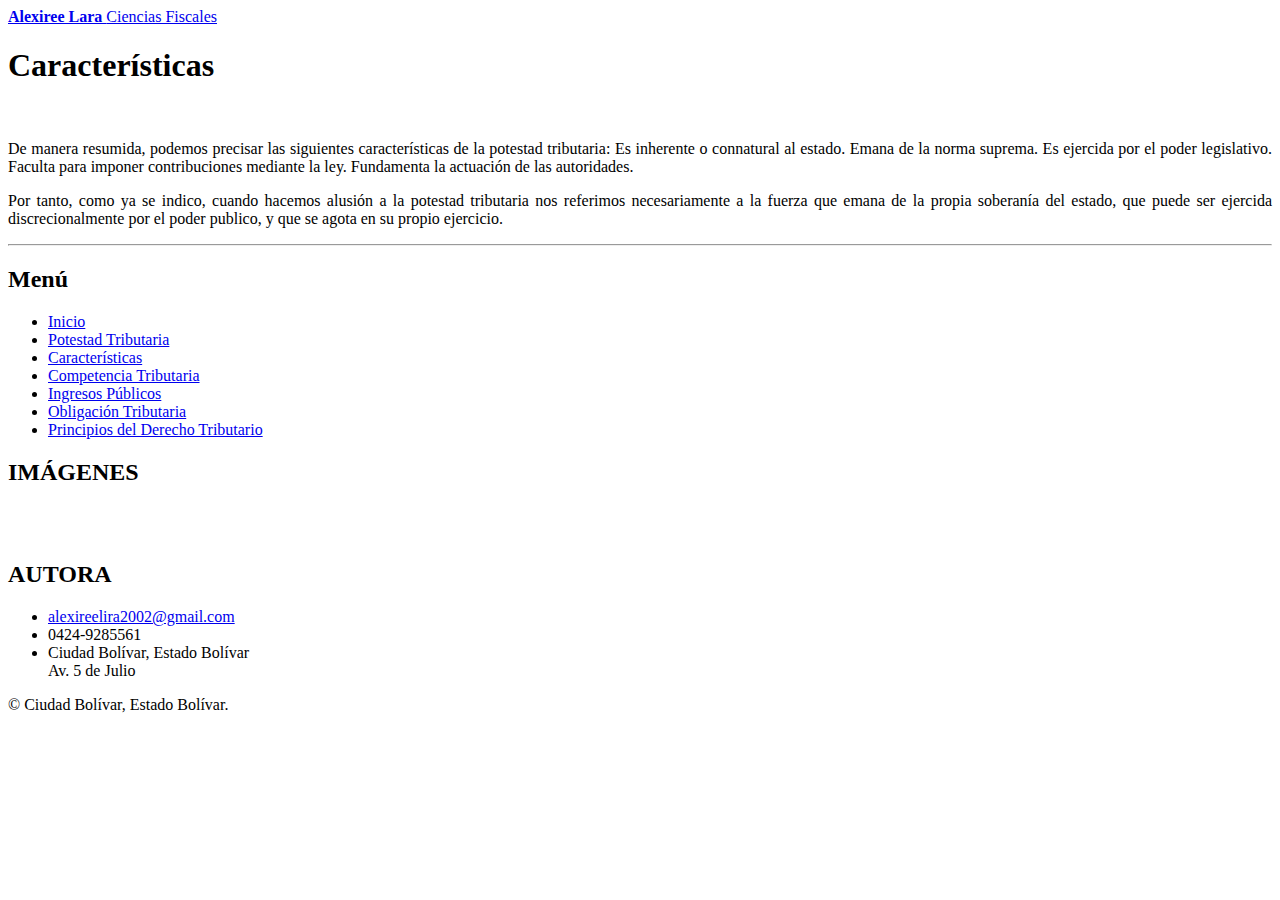
==== caracteristicas.html @ 0afcd45c "Add files via upload" ====
<!DOCTYPE HTML>
<html>
	<head>
		<title>Características</title>
		<meta charset="utf-8" />
		<meta name="viewport" content="width=device-width, initial-scale=1, user-scalable=no" />
		<link rel="stylesheet" href="assets/css/main.css" />
	</head>
	<body class="is-preload">
		<!-- Wrapper -->
		<div id="wrapper">

				<!-- Main -->
				<div id="main">
					<div class="inner">

					<!-- Header -->
						<header id="header">
							<a href="index.html" class="logo"><strong>Alexiree Lara </strong>Ciencias Fiscales</a>
						</header>

					<!-- Content -->
						<section>
							<header class="main">
								<h1>Características</h1>
							</header>

							<span style="width: 100;"><img src="images/pic09.jpeg" alt="" /></span>

							<p style="text-align: justify;">
								De manera resumida, podemos precisar las siguientes características de la potestad tributaria:
								Es inherente o connatural al estado.
								Emana de la norma suprema.
								Es ejercida por el poder legislativo.
								Faculta para imponer contribuciones mediante la ley.
								Fundamenta la actuación de las autoridades.
								<p style="text-align: justify;">Por tanto, como ya se indico, cuando hacemos alusión a la potestad tributaria nos referimos necesariamente a la fuerza que emana de la propia soberanía del estado, que puede ser ejercida discrecionalmente por el poder publico, y que se agota en su propio ejercicio.</p>
							</p>
							<hr class="major" />

						</section>

					</div>
				</div>

			<!-- Sidebar -->
			<div id="sidebar">
				<div class="inner">
					<!-- Menu -->
					<nav id="menu">
						<header class="major">
							<h2>Menú</h2>
						</header>
						<ul>
							<li><a href="index.html">Inicio</a></li>
							<li><a href="potestad.html">Potestad Tributaria</a></li>
							<li><a href="caracteristicas.html">Características</a></li>
							<li><a href="competencia.html">Competencia Tributaria</a></li>
							<li><a href="ingresos.html">Ingresos Públicos</a></li>
							<li><a href="obligacion.html">Obligación Tributaria</a></li>
							<li><a href="principios.html">Principios del Derecho Tributario</a></li>
						</ul>
					</nav>

					<!-- FOTOS -->
					<section>
						<header class="major">
							<h2>IMÁGENES</h2>
						</header>
						<div class="mini-posts">
							<article>
								<a href="#" class="image"><img src="images/pic10.jpeg" alt="" /></a>
							</article>
							<article>
								<a href="#" class="image"><img src="images/pic11.jpg" alt="" /></a>
							</article>
						</div>
					</section>

					<!-- AUTORA -->
					<section>
						<header class="major">
							<h2>AUTORA</h2>
						</header>
						<ul class="contact">
							<li class="icon solid fa-envelope"><a href="#">alexireelira2002@gmail.com</a></li>
							<li class="icon solid fa-phone">0424-9285561</li>
							<li class="icon solid fa-home">Ciudad Bolívar, Estado Bolívar<br />
								Av. 5 de Julio</li>
						</ul>
					</section>

					<!-- Footer -->
					<footer id="footer">
						<p class="copyright">&copy; Ciudad Bolívar, Estado Bolívar.</p>
					</footer>

				</div>
			</div>

		</div>

		<!-- Scripts -->
		<script src="assets/js/jquery.min.js"></script>
		<script src="assets/js/browser.min.js"></script>
		<script src="assets/js/breakpoints.min.js"></script>
		<script src="assets/js/util.js"></script>
		<script src="assets/js/main.js"></script>
	</body>
</html>
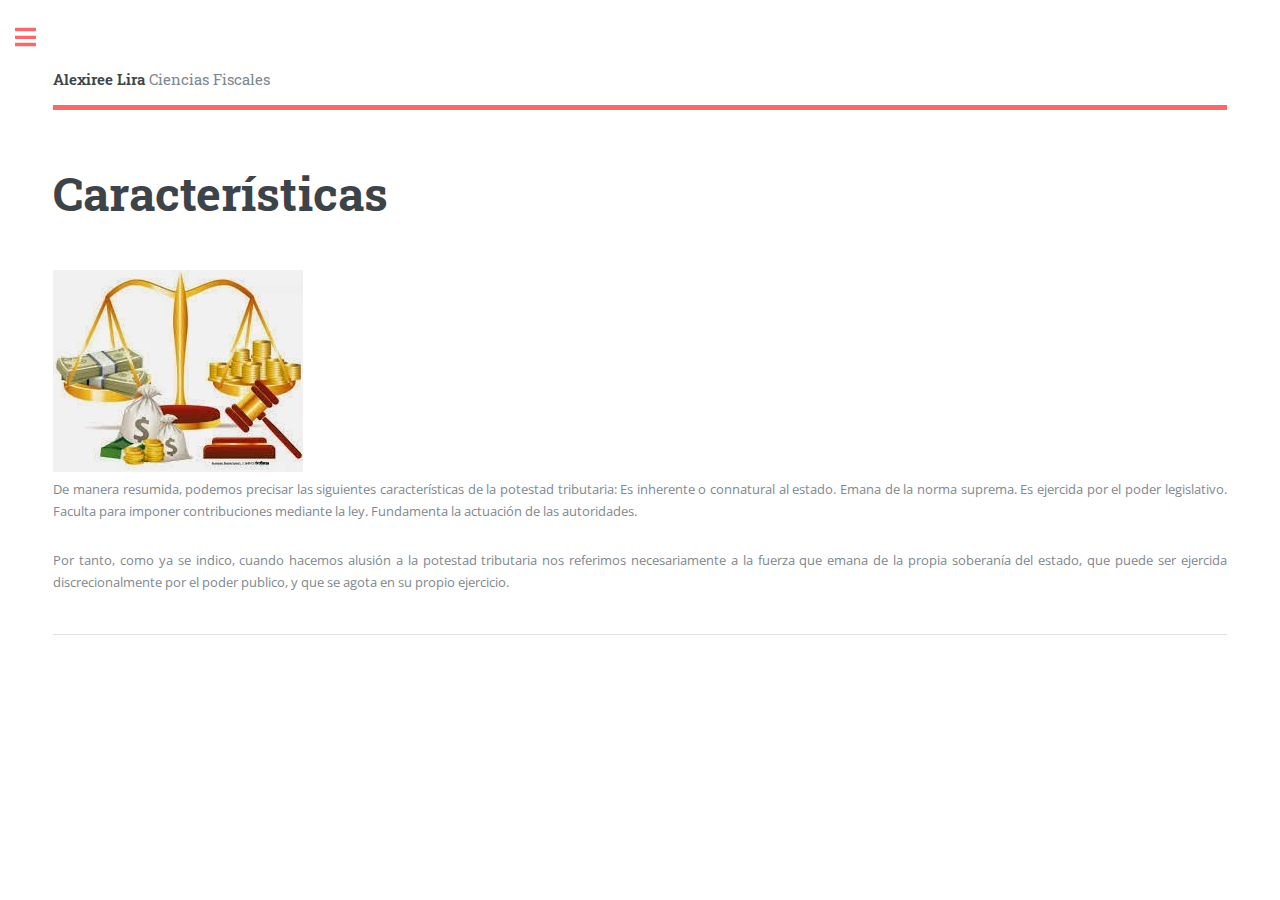
==== commit b21a91d9: "Fix nombre y márgenes." ====
--- a/caracteristicas.html
+++ b/caracteristicas.html
@@ -16,7 +16,7 @@
 
 					<!-- Header -->
 						<header id="header">
-							<a href="index.html" class="logo"><strong>Alexiree Lara </strong>Ciencias Fiscales</a>
+							<a href="index.html" class="logo"><strong>Alexiree Lira </strong>Ciencias Fiscales</a>
 						</header>
 
 					<!-- Content -->
--- a/assets/css/main.css
+++ b/assets/css/main.css
@@ -0,0 +1,2273 @@
+@import url(fontawesome-all.min.css);
+@import url("https://fonts.googleapis.com/css?family=Open+Sans:400,600,400italic,600italic|Roboto+Slab:400,700");
+/*
+	Editorial by HTML5 UP
+	html5up.net | @ajlkn
+	Free for personal and commercial use under the CCA 3.0 license (html5up.net/license)
+*/
+html, body, div, span, applet, object,
+iframe, h1, h2, h3, h4, h5, h6, p, blockquote,
+pre, a, abbr, acronym, address, big, cite,
+code, del, dfn, em, img, ins, kbd, q, s, samp,
+small, strike, strong, sub, sup, tt, var, b,
+u, i, center, dl, dt, dd, ol, ul, li, fieldset,
+form, label, legend, table, caption, tbody,
+tfoot, thead, tr, th, td, article, aside,
+canvas, details, embed, figure, figcaption,
+footer, header, hgroup, menu, nav, output, ruby,
+section, summary, time, mark, audio, video {
+  margin: 0;
+  padding: 0;
+  border: 0;
+  font-size: 100%;
+  font: inherit;
+  vertical-align: baseline; }
+
+article, aside, details, figcaption, figure,
+footer, header, hgroup, menu, nav, section {
+  display: block; }
+
+body {
+  line-height: 1; }
+
+ol, ul {
+  list-style: none; }
+
+blockquote, q {
+  quotes: none; }
+  blockquote:before, blockquote:after, q:before, q:after {
+    content: '';
+    content: none; }
+
+table {
+  border-collapse: collapse;
+  border-spacing: 0; }
+
+body {
+  -webkit-text-size-adjust: none; }
+
+mark {
+  background-color: transparent;
+  color: inherit; }
+
+input::-moz-focus-inner {
+  border: 0;
+  padding: 0; }
+
+input, select, textarea {
+  -moz-appearance: none;
+  -webkit-appearance: none;
+  -ms-appearance: none;
+  appearance: none; }
+
+/* Basic */
+@-ms-viewport {
+  width: device-width; }
+
+body {
+  -ms-overflow-style: scrollbar; }
+
+@media screen and (max-width: 480px) {
+  html, body {
+    min-width: 320px; } }
+
+html {
+  box-sizing: border-box; }
+
+*, *:before, *:after {
+  box-sizing: inherit; }
+
+body {
+  background: #ffffff; }
+  body.is-preload *, body.is-preload *:before, body.is-preload *:after, body.is-resizing *, body.is-resizing *:before, body.is-resizing *:after {
+    -moz-animation: none !important;
+    -webkit-animation: none !important;
+    -ms-animation: none !important;
+    animation: none !important;
+    -moz-transition: none !important;
+    -webkit-transition: none !important;
+    -ms-transition: none !important;
+    transition: none !important; }
+
+/* Type */
+body, input, select, textarea {
+  color: #7f888f;
+  font-family: "Open Sans", sans-serif;
+  font-size: 13pt;
+  font-weight: 400;
+  line-height: 1.65; }
+  @media screen and (max-width: 1680px) {
+    body, input, select, textarea {
+      font-size: 11pt; } }
+  @media screen and (max-width: 1280px) {
+    body, input, select, textarea {
+      font-size: 10pt; } }
+  @media screen and (max-width: 360px) {
+    body, input, select, textarea {
+      font-size: 9pt; } }
+
+a {
+  -moz-transition: color 0.2s ease-in-out, border-bottom-color 0.2s ease-in-out;
+  -webkit-transition: color 0.2s ease-in-out, border-bottom-color 0.2s ease-in-out;
+  -ms-transition: color 0.2s ease-in-out, border-bottom-color 0.2s ease-in-out;
+  transition: color 0.2s ease-in-out, border-bottom-color 0.2s ease-in-out;
+  border-bottom: dotted 1px;
+  color: #f56a6a;
+  text-decoration: none; }
+  a:hover {
+    border-bottom-color: #f56a6a;
+    color: #f56a6a !important; }
+    a:hover strong {
+      color: inherit; }
+
+strong, b {
+  color: #3d4449;
+  font-weight: 600; }
+
+em, i {
+  font-style: italic; }
+
+p {
+  margin: 0 0 2em 0; }
+
+h1, h2, h3, h4, h5, h6 {
+  color: #3d4449;
+  font-family: "Roboto Slab", serif;
+  font-weight: 700;
+  line-height: 1.5;
+  margin: 0 0 1em 0; }
+  h1 a, h2 a, h3 a, h4 a, h5 a, h6 a {
+    color: inherit;
+    text-decoration: none;
+    border-bottom: 0; }
+
+h1 {
+  font-size: 4em;
+  margin: 0 0 0.5em 0;
+  line-height: 1.3; }
+
+h2 {
+  font-size: 1.75em; }
+
+h3 {
+  font-size: 1.25em; }
+
+h4 {
+  font-size: 1.1em; }
+
+h5 {
+  font-size: 0.9em; }
+
+h6 {
+  font-size: 0.7em; }
+
+@media screen and (max-width: 1680px) {
+  h1 {
+    font-size: 3.5em; } }
+
+@media screen and (max-width: 980px) {
+  h1 {
+    font-size: 3.25em; } }
+
+@media screen and (max-width: 736px) {
+  h1 {
+    font-size: 2em;
+    line-height: 1.4; }
+  h2 {
+    font-size: 1.5em; } }
+
+sub {
+  font-size: 0.8em;
+  position: relative;
+  top: 0.5em; }
+
+sup {
+  font-size: 0.8em;
+  position: relative;
+  top: -0.5em; }
+
+blockquote {
+  border-left: solid 3px rgba(210, 215, 217, 0.75);
+  font-style: italic;
+  margin: 0 0 2em 0;
+  padding: 0.5em 0 0.5em 2em; }
+
+code {
+  background: rgba(230, 235, 237, 0.25);
+  border-radius: 0.375em;
+  border: solid 1px rgba(210, 215, 217, 0.75);
+  font-family: "Courier New", monospace;
+  font-size: 0.9em;
+  margin: 0 0.25em;
+  padding: 0.25em 0.65em; }
+
+pre {
+  -webkit-overflow-scrolling: touch;
+  font-family: "Courier New", monospace;
+  font-size: 0.9em;
+  margin: 0 0 2em 0; }
+  pre code {
+    display: block;
+    line-height: 1.75;
+    padding: 1em 1.5em;
+    overflow-x: auto; }
+
+hr {
+  border: 0;
+  border-bottom: solid 1px rgba(210, 215, 217, 0.75);
+  margin: 2em 0; }
+  hr.major {
+    margin: 3em 0; }
+
+.align-left {
+  text-align: left; }
+
+.align-center {
+  text-align: center; }
+
+.align-right {
+  text-align: right; }
+
+/* Row */
+.row {
+  display: flex;
+  flex-wrap: wrap;
+  box-sizing: border-box;
+  align-items: stretch; }
+  .row > * {
+    box-sizing: border-box; }
+  .row.gtr-uniform > * > :last-child {
+    margin-bottom: 0; }
+  .row.aln-left {
+    justify-content: flex-start; }
+  .row.aln-center {
+    justify-content: center; }
+  .row.aln-right {
+    justify-content: flex-end; }
+  .row.aln-top {
+    align-items: flex-start; }
+  .row.aln-middle {
+    align-items: center; }
+  .row.aln-bottom {
+    align-items: flex-end; }
+  .row > .imp {
+    order: -1; }
+  .row > .col-1 {
+    width: 8.33333%; }
+  .row > .off-1 {
+    margin-left: 8.33333%; }
+  .row > .col-2 {
+    width: 16.66667%; }
+  .row > .off-2 {
+    margin-left: 16.66667%; }
+  .row > .col-3 {
+    width: 25%; }
+  .row > .off-3 {
+    margin-left: 25%; }
+  .row > .col-4 {
+    width: 33.33333%; }
+  .row > .off-4 {
+    margin-left: 33.33333%; }
+  .row > .col-5 {
+    width: 41.66667%; }
+  .row > .off-5 {
+    margin-left: 41.66667%; }
+  .row > .col-6 {
+    width: 50%; }
+  .row > .off-6 {
+    margin-left: 50%; }
+  .row > .col-7 {
+    width: 58.33333%; }
+  .row > .off-7 {
+    margin-left: 58.33333%; }
+  .row > .col-8 {
+    width: 66.66667%; }
+  .row > .off-8 {
+    margin-left: 66.66667%; }
+  .row > .col-9 {
+    width: 75%; }
+  .row > .off-9 {
+    margin-left: 75%; }
+  .row > .col-10 {
+    width: 83.33333%; }
+  .row > .off-10 {
+    margin-left: 83.33333%; }
+  .row > .col-11 {
+    width: 91.66667%; }
+  .row > .off-11 {
+    margin-left: 91.66667%; }
+  .row > .col-12 {
+    width: 100%; }
+  .row > .off-12 {
+    margin-left: 100%; }
+  .row.gtr-0 {
+    margin-top: 0;
+    margin-left: 0em; }
+    .row.gtr-0 > * {
+      padding: 0 0 0 0em; }
+    .row.gtr-0.gtr-uniform {
+      margin-top: 0em; }
+      .row.gtr-0.gtr-uniform > * {
+        padding-top: 0em; }
+  .row.gtr-25 {
+    margin-top: 0;
+    margin-left: -0.375em; }
+    .row.gtr-25 > * {
+      padding: 0 0 0 0.375em; }
+    .row.gtr-25.gtr-uniform {
+      margin-top: -0.375em; }
+      .row.gtr-25.gtr-uniform > * {
+        padding-top: 0.375em; }
+  .row.gtr-50 {
+    margin-top: 0;
+    margin-left: -0.75em; }
+    .row.gtr-50 > * {
+      padding: 0 0 0 0.75em; }
+    .row.gtr-50.gtr-uniform {
+      margin-top: -0.75em; }
+      .row.gtr-50.gtr-uniform > * {
+        padding-top: 0.75em; }
+  .row {
+    margin-top: 0;
+    margin-left: -1.5em; }
+    .row > * {
+      padding: 0 0 0 1.5em; }
+    .row.gtr-uniform {
+      margin-top: -1.5em; }
+      .row.gtr-uniform > * {
+        padding-top: 1.5em; }
+  .row.gtr-150 {
+    margin-top: 0;
+    margin-left: -2.25em; }
+    .row.gtr-150 > * {
+      padding: 0 0 0 2.25em; }
+    .row.gtr-150.gtr-uniform {
+      margin-top: -2.25em; }
+      .row.gtr-150.gtr-uniform > * {
+        padding-top: 2.25em; }
+  .row.gtr-200 {
+    margin-top: 0;
+    margin-left: -3em; }
+    .row.gtr-200 > * {
+      padding: 0 0 0 3em; }
+    .row.gtr-200.gtr-uniform {
+      margin-top: -3em; }
+      .row.gtr-200.gtr-uniform > * {
+        padding-top: 3em; }
+  @media screen and (max-width: 1680px) {
+    .row {
+      display: flex;
+      flex-wrap: wrap;
+      box-sizing: border-box;
+      align-items: stretch; }
+      .row > * {
+        box-sizing: border-box; }
+      .row.gtr-uniform > * > :last-child {
+        margin-bottom: 0; }
+      .row.aln-left {
+        justify-content: flex-start; }
+      .row.aln-center {
+        justify-content: center; }
+      .row.aln-right {
+        justify-content: flex-end; }
+      .row.aln-top {
+        align-items: flex-start; }
+      .row.aln-middle {
+        align-items: center; }
+      .row.aln-bottom {
+        align-items: flex-end; }
+      .row > .imp-xlarge {
+        order: -1; }
+      .row > .col-1-xlarge {
+        width: 8.33333%; }
+      .row > .off-1-xlarge {
+        margin-left: 8.33333%; }
+      .row > .col-2-xlarge {
+        width: 16.66667%; }
+      .row > .off-2-xlarge {
+        margin-left: 16.66667%; }
+      .row > .col-3-xlarge {
+        width: 25%; }
+      .row > .off-3-xlarge {
+        margin-left: 25%; }
+      .row > .col-4-xlarge {
+        width: 33.33333%; }
+      .row > .off-4-xlarge {
+        margin-left: 33.33333%; }
+      .row > .col-5-xlarge {
+        width: 41.66667%; }
+      .row > .off-5-xlarge {
+        margin-left: 41.66667%; }
+      .row > .col-6-xlarge {
+        width: 50%; }
+      .row > .off-6-xlarge {
+        margin-left: 50%; }
+      .row > .col-7-xlarge {
+        width: 58.33333%; }
+      .row > .off-7-xlarge {
+        margin-left: 58.33333%; }
+      .row > .col-8-xlarge {
+        width: 66.66667%; }
+      .row > .off-8-xlarge {
+        margin-left: 66.66667%; }
+      .row > .col-9-xlarge {
+        width: 75%; }
+      .row > .off-9-xlarge {
+        margin-left: 75%; }
+      .row > .col-10-xlarge {
+        width: 83.33333%; }
+      .row > .off-10-xlarge {
+        margin-left: 83.33333%; }
+      .row > .col-11-xlarge {
+        width: 91.66667%; }
+      .row > .off-11-xlarge {
+        margin-left: 91.66667%; }
+      .row > .col-12-xlarge {
+        width: 100%; }
+      .row > .off-12-xlarge {
+        margin-left: 100%; }
+      .row.gtr-0 {
+        margin-top: 0;
+        margin-left: 0em; }
+        .row.gtr-0 > * {
+          padding: 0 0 0 0em; }
+        .row.gtr-0.gtr-uniform {
+          margin-top: 0em; }
+          .row.gtr-0.gtr-uniform > * {
+            padding-top: 0em; }
+      .row.gtr-25 {
+        margin-top: 0;
+        margin-left: -0.375em; }
+        .row.gtr-25 > * {
+          padding: 0 0 0 0.375em; }
+        .row.gtr-25.gtr-uniform {
+          margin-top: -0.375em; }
+          .row.gtr-25.gtr-uniform > * {
+            padding-top: 0.375em; }
+      .row.gtr-50 {
+        margin-top: 0;
+        margin-left: -0.75em; }
+        .row.gtr-50 > * {
+          padding: 0 0 0 0.75em; }
+        .row.gtr-50.gtr-uniform {
+          margin-top: -0.75em; }
+          .row.gtr-50.gtr-uniform > * {
+            padding-top: 0.75em; }
+      .row {
+        margin-top: 0;
+        margin-left: -1.5em; }
+        .row > * {
+          padding: 0 0 0 1.5em; }
+        .row.gtr-uniform {
+          margin-top: -1.5em; }
+          .row.gtr-uniform > * {
+            padding-top: 1.5em; }
+      .row.gtr-150 {
+        margin-top: 0;
+        margin-left: -2.25em; }
+        .row.gtr-150 > * {
+          padding: 0 0 0 2.25em; }
+        .row.gtr-150.gtr-uniform {
+          margin-top: -2.25em; }
+          .row.gtr-150.gtr-uniform > * {
+            padding-top: 2.25em; }
+      .row.gtr-200 {
+        margin-top: 0;
+        margin-left: -3em; }
+        .row.gtr-200 > * {
+          padding: 0 0 0 3em; }
+        .row.gtr-200.gtr-uniform {
+          margin-top: -3em; }
+          .row.gtr-200.gtr-uniform > * {
+            padding-top: 3em; } }
+  @media screen and (max-width: 1280px) {
+    .row {
+      display: flex;
+      flex-wrap: wrap;
+      box-sizing: border-box;
+      align-items: stretch; }
+      .row > * {
+        box-sizing: border-box; }
+      .row.gtr-uniform > * > :last-child {
+        margin-bottom: 0; }
+      .row.aln-left {
+        justify-content: flex-start; }
+      .row.aln-center {
+        justify-content: center; }
+      .row.aln-right {
+        justify-content: flex-end; }
+      .row.aln-top {
+        align-items: flex-start; }
+      .row.aln-middle {
+        align-items: center; }
+      .row.aln-bottom {
+        align-items: flex-end; }
+      .row > .imp-large {
+        order: -1; }
+      .row > .col-1-large {
+        width: 8.33333%; }
+      .row > .off-1-large {
+        margin-left: 8.33333%; }
+      .row > .col-2-large {
+        width: 16.66667%; }
+      .row > .off-2-large {
+        margin-left: 16.66667%; }
+      .row > .col-3-large {
+        width: 25%; }
+      .row > .off-3-large {
+        margin-left: 25%; }
+      .row > .col-4-large {
+        width: 33.33333%; }
+      .row > .off-4-large {
+        margin-left: 33.33333%; }
+      .row > .col-5-large {
+        width: 41.66667%; }
+      .row > .off-5-large {
+        margin-left: 41.66667%; }
+      .row > .col-6-large {
+        width: 50%; }
+      .row > .off-6-large {
+        margin-left: 50%; }
+      .row > .col-7-large {
+        width: 58.33333%; }
+      .row > .off-7-large {
+        margin-left: 58.33333%; }
+      .row > .col-8-large {
+        width: 66.66667%; }
+      .row > .off-8-large {
+        margin-left: 66.66667%; }
+      .row > .col-9-large {
+        width: 75%; }
+      .row > .off-9-large {
+        margin-left: 75%; }
+      .row > .col-10-large {
+        width: 83.33333%; }
+      .row > .off-10-large {
+        margin-left: 83.33333%; }
+      .row > .col-11-large {
+        width: 91.66667%; }
+      .row > .off-11-large {
+        margin-left: 91.66667%; }
+      .row > .col-12-large {
+        width: 100%; }
+      .row > .off-12-large {
+        margin-left: 100%; }
+      .row.gtr-0 {
+        margin-top: 0;
+        margin-left: 0em; }
+        .row.gtr-0 > * {
+          padding: 0 0 0 0em; }
+        .row.gtr-0.gtr-uniform {
+          margin-top: 0em; }
+          .row.gtr-0.gtr-uniform > * {
+            padding-top: 0em; }
+      .row.gtr-25 {
+        margin-top: 0;
+        margin-left: -0.375em; }
+        .row.gtr-25 > * {
+          padding: 0 0 0 0.375em; }
+        .row.gtr-25.gtr-uniform {
+          margin-top: -0.375em; }
+          .row.gtr-25.gtr-uniform > * {
+            padding-top: 0.375em; }
+      .row.gtr-50 {
+        margin-top: 0;
+        margin-left: -0.75em; }
+        .row.gtr-50 > * {
+          padding: 0 0 0 0.75em; }
+        .row.gtr-50.gtr-uniform {
+          margin-top: -0.75em; }
+          .row.gtr-50.gtr-uniform > * {
+            padding-top: 0.75em; }
+      .row {
+        margin-top: 0;
+        margin-left: -1.5em; }
+        .row > * {
+          padding: 0 0 0 1.5em; }
+        .row.gtr-uniform {
+          margin-top: -1.5em; }
+          .row.gtr-uniform > * {
+            padding-top: 1.5em; }
+      .row.gtr-150 {
+        margin-top: 0;
+        margin-left: -2.25em; }
+        .row.gtr-150 > * {
+          padding: 0 0 0 2.25em; }
+        .row.gtr-150.gtr-uniform {
+          margin-top: -2.25em; }
+          .row.gtr-150.gtr-uniform > * {
+            padding-top: 2.25em; }
+      .row.gtr-200 {
+        margin-top: 0;
+        margin-left: -3em; }
+        .row.gtr-200 > * {
+          padding: 0 0 0 3em; }
+        .row.gtr-200.gtr-uniform {
+          margin-top: -3em; }
+          .row.gtr-200.gtr-uniform > * {
+            padding-top: 3em; } }
+  @media screen and (max-width: 980px) {
+    .row {
+      display: flex;
+      flex-wrap: wrap;
+      box-sizing: border-box;
+      align-items: stretch; }
+      .row > * {
+        box-sizing: border-box; }
+      .row.gtr-uniform > * > :last-child {
+        margin-bottom: 0; }
+      .row.aln-left {
+        justify-content: flex-start; }
+      .row.aln-center {
+        justify-content: center; }
+      .row.aln-right {
+        justify-content: flex-end; }
+      .row.aln-top {
+        align-items: flex-start; }
+      .row.aln-middle {
+        align-items: center; }
+      .row.aln-bottom {
+        align-items: flex-end; }
+      .row > .imp-medium {
+        order: -1; }
+      .row > .col-1-medium {
+        width: 8.33333%; }
+      .row > .off-1-medium {
+        margin-left: 8.33333%; }
+      .row > .col-2-medium {
+        width: 16.66667%; }
+      .row > .off-2-medium {
+        margin-left: 16.66667%; }
+      .row > .col-3-medium {
+        width: 25%; }
+      .row > .off-3-medium {
+        margin-left: 25%; }
+      .row > .col-4-medium {
+        width: 33.33333%; }
+      .row > .off-4-medium {
+        margin-left: 33.33333%; }
+      .row > .col-5-medium {
+        width: 41.66667%; }
+      .row > .off-5-medium {
+        margin-left: 41.66667%; }
+      .row > .col-6-medium {
+        width: 50%; }
+      .row > .off-6-medium {
+        margin-left: 50%; }
+      .row > .col-7-medium {
+        width: 58.33333%; }
+      .row > .off-7-medium {
+        margin-left: 58.33333%; }
+      .row > .col-8-medium {
+        width: 66.66667%; }
+      .row > .off-8-medium {
+        margin-left: 66.66667%; }
+      .row > .col-9-medium {
+        width: 75%; }
+      .row > .off-9-medium {
+        margin-left: 75%; }
+      .row > .col-10-medium {
+        width: 83.33333%; }
+      .row > .off-10-medium {
+        margin-left: 83.33333%; }
+      .row > .col-11-medium {
+        width: 91.66667%; }
+      .row > .off-11-medium {
+        margin-left: 91.66667%; }
+      .row > .col-12-medium {
+        width: 100%; }
+      .row > .off-12-medium {
+        margin-left: 100%; }
+      .row.gtr-0 {
+        margin-top: 0;
+        margin-left: 0em; }
+        .row.gtr-0 > * {
+          padding: 0 0 0 0em; }
+        .row.gtr-0.gtr-uniform {
+          margin-top: 0em; }
+          .row.gtr-0.gtr-uniform > * {
+            padding-top: 0em; }
+      .row.gtr-25 {
+        margin-top: 0;
+        margin-left: -0.375em; }
+        .row.gtr-25 > * {
+          padding: 0 0 0 0.375em; }
+        .row.gtr-25.gtr-uniform {
+          margin-top: -0.375em; }
+          .row.gtr-25.gtr-uniform > * {
+            padding-top: 0.375em; }
+      .row.gtr-50 {
+        margin-top: 0;
+        margin-left: -0.75em; }
+        .row.gtr-50 > * {
+          padding: 0 0 0 0.75em; }
+        .row.gtr-50.gtr-uniform {
+          margin-top: -0.75em; }
+          .row.gtr-50.gtr-uniform > * {
+            padding-top: 0.75em; }
+      .row {
+        margin-top: 0;
+        margin-left: -1.5em; }
+        .row > * {
+          padding: 0 0 0 1.5em; }
+        .row.gtr-uniform {
+          margin-top: -1.5em; }
+          .row.gtr-uniform > * {
+            padding-top: 1.5em; }
+      .row.gtr-150 {
+        margin-top: 0;
+        margin-left: -2.25em; }
+        .row.gtr-150 > * {
+          padding: 0 0 0 2.25em; }
+        .row.gtr-150.gtr-uniform {
+          margin-top: -2.25em; }
+          .row.gtr-150.gtr-uniform > * {
+            padding-top: 2.25em; }
+      .row.gtr-200 {
+        margin-top: 0;
+        margin-left: -3em; }
+        .row.gtr-200 > * {
+          padding: 0 0 0 3em; }
+        .row.gtr-200.gtr-uniform {
+          margin-top: -3em; }
+          .row.gtr-200.gtr-uniform > * {
+            padding-top: 3em; } }
+  @media screen and (max-width: 736px) {
+    .row {
+      display: flex;
+      flex-wrap: wrap;
+      box-sizing: border-box;
+      align-items: stretch; }
+      .row > * {
+        box-sizing: border-box; }
+      .row.gtr-uniform > * > :last-child {
+        margin-bottom: 0; }
+      .row.aln-left {
+        justify-content: flex-start; }
+      .row.aln-center {
+        justify-content: center; }
+      .row.aln-right {
+        justify-content: flex-end; }
+      .row.aln-top {
+        align-items: flex-start; }
+      .row.aln-middle {
+        align-items: center; }
+      .row.aln-bottom {
+        align-items: flex-end; }
+      .row > .imp-small {
+        order: -1; }
+      .row > .col-1-small {
+        width: 8.33333%; }
+      .row > .off-1-small {
+        margin-left: 8.33333%; }
+      .row > .col-2-small {
+        width: 16.66667%; }
+      .row > .off-2-small {
+        margin-left: 16.66667%; }
+      .row > .col-3-small {
+        width: 25%; }
+      .row > .off-3-small {
+        margin-left: 25%; }
+      .row > .col-4-small {
+        width: 33.33333%; }
+      .row > .off-4-small {
+        margin-left: 33.33333%; }
+      .row > .col-5-small {
+        width: 41.66667%; }
+      .row > .off-5-small {
+        margin-left: 41.66667%; }
+      .row > .col-6-small {
+        width: 50%; }
+      .row > .off-6-small {
+        margin-left: 50%; }
+      .row > .col-7-small {
+        width: 58.33333%; }
+      .row > .off-7-small {
+        margin-left: 58.33333%; }
+      .row > .col-8-small {
+        width: 66.66667%; }
+      .row > .off-8-small {
+        margin-left: 66.66667%; }
+      .row > .col-9-small {
+        width: 75%; }
+      .row > .off-9-small {
+        margin-left: 75%; }
+      .row > .col-10-small {
+        width: 83.33333%; }
+      .row > .off-10-small {
+        margin-left: 83.33333%; }
+      .row > .col-11-small {
+        width: 91.66667%; }
+      .row > .off-11-small {
+        margin-left: 91.66667%; }
+      .row > .col-12-small {
+        width: 100%; }
+      .row > .off-12-small {
+        margin-left: 100%; }
+      .row.gtr-0 {
+        margin-top: 0;
+        margin-left: 0em; }
+        .row.gtr-0 > * {
+          padding: 0 0 0 0em; }
+        .row.gtr-0.gtr-uniform {
+          margin-top: 0em; }
+          .row.gtr-0.gtr-uniform > * {
+            padding-top: 0em; }
+      .row.gtr-25 {
+        margin-top: 0;
+        margin-left: -0.375em; }
+        .row.gtr-25 > * {
+          padding: 0 0 0 0.375em; }
+        .row.gtr-25.gtr-uniform {
+          margin-top: -0.375em; }
+          .row.gtr-25.gtr-uniform > * {
+            padding-top: 0.375em; }
+      .row.gtr-50 {
+        margin-top: 0;
+        margin-left: -0.75em; }
+        .row.gtr-50 > * {
+          padding: 0 0 0 0.75em; }
+        .row.gtr-50.gtr-uniform {
+          margin-top: -0.75em; }
+          .row.gtr-50.gtr-uniform > * {
+            padding-top: 0.75em; }
+      .row {
+        margin-top: 0;
+        margin-left: -1.5em; }
+        .row > * {
+          padding: 0 0 0 1.5em; }
+        .row.gtr-uniform {
+          margin-top: -1.5em; }
+          .row.gtr-uniform > * {
+            padding-top: 1.5em; }
+      .row.gtr-150 {
+        margin-top: 0;
+        margin-left: -2.25em; }
+        .row.gtr-150 > * {
+          padding: 0 0 0 2.25em; }
+        .row.gtr-150.gtr-uniform {
+          margin-top: -2.25em; }
+          .row.gtr-150.gtr-uniform > * {
+            padding-top: 2.25em; }
+      .row.gtr-200 {
+        margin-top: 0;
+        margin-left: -3em; }
+        .row.gtr-200 > * {
+          padding: 0 0 0 3em; }
+        .row.gtr-200.gtr-uniform {
+          margin-top: -3em; }
+          .row.gtr-200.gtr-uniform > * {
+            padding-top: 3em; } }
+  @media screen and (max-width: 480px) {
+    .row {
+      display: flex;
+      flex-wrap: wrap;
+      box-sizing: border-box;
+      align-items: stretch; }
+      .row > * {
+        box-sizing: border-box; }
+      .row.gtr-uniform > * > :last-child {
+        margin-bottom: 0; }
+      .row.aln-left {
+        justify-content: flex-start; }
+      .row.aln-center {
+        justify-content: center; }
+      .row.aln-right {
+        justify-content: flex-end; }
+      .row.aln-top {
+        align-items: flex-start; }
+      .row.aln-middle {
+        align-items: center; }
+      .row.aln-bottom {
+        align-items: flex-end; }
+      .row > .imp-xsmall {
+        order: -1; }
+      .row > .col-1-xsmall {
+        width: 8.33333%; }
+      .row > .off-1-xsmall {
+        margin-left: 8.33333%; }
+      .row > .col-2-xsmall {
+        width: 16.66667%; }
+      .row > .off-2-xsmall {
+        margin-left: 16.66667%; }
+      .row > .col-3-xsmall {
+        width: 25%; }
+      .row > .off-3-xsmall {
+        margin-left: 25%; }
+      .row > .col-4-xsmall {
+        width: 33.33333%; }
+      .row > .off-4-xsmall {
+        margin-left: 33.33333%; }
+      .row > .col-5-xsmall {
+        width: 41.66667%; }
+      .row > .off-5-xsmall {
+        margin-left: 41.66667%; }
+      .row > .col-6-xsmall {
+        width: 50%; }
+      .row > .off-6-xsmall {
+        margin-left: 50%; }
+      .row > .col-7-xsmall {
+        width: 58.33333%; }
+      .row > .off-7-xsmall {
+        margin-left: 58.33333%; }
+      .row > .col-8-xsmall {
+        width: 66.66667%; }
+      .row > .off-8-xsmall {
+        margin-left: 66.66667%; }
+      .row > .col-9-xsmall {
+        width: 75%; }
+      .row > .off-9-xsmall {
+        margin-left: 75%; }
+      .row > .col-10-xsmall {
+        width: 83.33333%; }
+      .row > .off-10-xsmall {
+        margin-left: 83.33333%; }
+      .row > .col-11-xsmall {
+        width: 91.66667%; }
+      .row > .off-11-xsmall {
+        margin-left: 91.66667%; }
+      .row > .col-12-xsmall {
+        width: 100%; }
+      .row > .off-12-xsmall {
+        margin-left: 100%; }
+      .row.gtr-0 {
+        margin-top: 0;
+        margin-left: 0em; }
+        .row.gtr-0 > * {
+          padding: 0 0 0 0em; }
+        .row.gtr-0.gtr-uniform {
+          margin-top: 0em; }
+          .row.gtr-0.gtr-uniform > * {
+            padding-top: 0em; }
+      .row.gtr-25 {
+        margin-top: 0;
+        margin-left: -0.375em; }
+        .row.gtr-25 > * {
+          padding: 0 0 0 0.375em; }
+        .row.gtr-25.gtr-uniform {
+          margin-top: -0.375em; }
+          .row.gtr-25.gtr-uniform > * {
+            padding-top: 0.375em; }
+      .row.gtr-50 {
+        margin-top: 0;
+        margin-left: -0.75em; }
+        .row.gtr-50 > * {
+          padding: 0 0 0 0.75em; }
+        .row.gtr-50.gtr-uniform {
+          margin-top: -0.75em; }
+          .row.gtr-50.gtr-uniform > * {
+            padding-top: 0.75em; }
+      .row {
+        margin-top: 0;
+        margin-left: -1.5em; }
+        .row > * {
+          padding: 0 0 0 1.5em; }
+        .row.gtr-uniform {
+          margin-top: -1.5em; }
+          .row.gtr-uniform > * {
+            padding-top: 1.5em; }
+      .row.gtr-150 {
+        margin-top: 0;
+        margin-left: -2.25em; }
+        .row.gtr-150 > * {
+          padding: 0 0 0 2.25em; }
+        .row.gtr-150.gtr-uniform {
+          margin-top: -2.25em; }
+          .row.gtr-150.gtr-uniform > * {
+            padding-top: 2.25em; }
+      .row.gtr-200 {
+        margin-top: 0;
+        margin-left: -3em; }
+        .row.gtr-200 > * {
+          padding: 0 0 0 3em; }
+        .row.gtr-200.gtr-uniform {
+          margin-top: -3em; }
+          .row.gtr-200.gtr-uniform > * {
+            padding-top: 3em; } }
+
+/* Section/Article */
+section.special, article.special {
+  text-align: center; }
+
+header p {
+  font-family: "Roboto Slab", serif;
+  font-size: 1em;
+  font-weight: 400;
+  letter-spacing: 0.075em;
+  margin-top: -0.5em;
+  text-transform: uppercase; }
+
+header.major > :last-child {
+  border-bottom: solid 3px #f56a6a;
+  display: inline-block;
+  margin: 0 0 2em 0;
+  padding: 0 0.75em 0.5em 0; }
+
+header.main > :last-child {
+  margin: 0 0 1em 0; }
+
+/* Form */
+form {
+  margin: 0 0 2em 0; }
+
+label {
+  color: #3d4449;
+  display: block;
+  font-size: 0.9em;
+  font-weight: 600;
+  margin: 0 0 1em 0; }
+
+input[type="text"],
+input[type="password"],
+input[type="email"],
+input[type="tel"],
+input[type="search"],
+input[type="url"],
+select,
+textarea {
+  -moz-appearance: none;
+  -webkit-appearance: none;
+  -ms-appearance: none;
+  appearance: none;
+  background: #ffffff;
+  border-radius: 0.375em;
+  border: none;
+  border: solid 1px rgba(210, 215, 217, 0.75);
+  color: inherit;
+  display: block;
+  outline: 0;
+  padding: 0 1em;
+  text-decoration: none;
+  width: 100%; }
+  input[type="text"]:invalid,
+  input[type="password"]:invalid,
+  input[type="email"]:invalid,
+  input[type="tel"]:invalid,
+  input[type="search"]:invalid,
+  input[type="url"]:invalid,
+  select:invalid,
+  textarea:invalid {
+    box-shadow: none; }
+  input[type="text"]:focus,
+  input[type="password"]:focus,
+  input[type="email"]:focus,
+  input[type="tel"]:focus,
+  input[type="search"]:focus,
+  input[type="url"]:focus,
+  select:focus,
+  textarea:focus {
+    border-color: #f56a6a;
+    box-shadow: 0 0 0 1px #f56a6a; }
+
+select {
+  background-image: url("data:image/svg+xml;charset=utf8,%3Csvg xmlns='http://www.w3.org/2000/svg' width='40' height='40' preserveAspectRatio='none' viewBox='0 0 40 40'%3E%3Cpath d='M9.4,12.3l10.4,10.4l10.4-10.4c0.2-0.2,0.5-0.4,0.9-0.4c0.3,0,0.6,0.1,0.9,0.4l3.3,3.3c0.2,0.2,0.4,0.5,0.4,0.9 c0,0.4-0.1,0.6-0.4,0.9L20.7,31.9c-0.2,0.2-0.5,0.4-0.9,0.4c-0.3,0-0.6-0.1-0.9-0.4L4.3,17.3c-0.2-0.2-0.4-0.5-0.4-0.9 c0-0.4,0.1-0.6,0.4-0.9l3.3-3.3c0.2-0.2,0.5-0.4,0.9-0.4S9.1,12.1,9.4,12.3z' fill='rgba(210, 215, 217, 0.75)' /%3E%3C/svg%3E");
+  background-size: 1.25em;
+  background-repeat: no-repeat;
+  background-position: calc(100% - 1em) center;
+  height: 2.75em;
+  padding-right: 2.75em;
+  text-overflow: ellipsis; }
+  select option {
+    color: #3d4449;
+    background: #ffffff; }
+  select:focus::-ms-value {
+    background-color: transparent; }
+  select::-ms-expand {
+    display: none; }
+
+input[type="text"],
+input[type="password"],
+input[type="email"],
+input[type="tel"],
+input[type="search"],
+input[type="url"],
+select {
+  height: 2.75em; }
+
+textarea {
+  padding: 0.75em 1em; }
+
+input[type="checkbox"],
+input[type="radio"] {
+  -moz-appearance: none;
+  -webkit-appearance: none;
+  -ms-appearance: none;
+  appearance: none;
+  display: block;
+  float: left;
+  margin-right: -2em;
+  opacity: 0;
+  width: 1em;
+  z-index: -1; }
+  input[type="checkbox"] + label,
+  input[type="radio"] + label {
+    text-decoration: none;
+    color: #7f888f;
+    cursor: pointer;
+    display: inline-block;
+    font-size: 1em;
+    font-weight: 400;
+    padding-left: 2.4em;
+    padding-right: 0.75em;
+    position: relative; }
+    input[type="checkbox"] + label:before,
+    input[type="radio"] + label:before {
+      -moz-osx-font-smoothing: grayscale;
+      -webkit-font-smoothing: antialiased;
+      display: inline-block;
+      font-style: normal;
+      font-variant: normal;
+      text-rendering: auto;
+      line-height: 1;
+      text-transform: none !important;
+      font-family: 'Font Awesome 5 Free';
+      font-weight: 900; }
+    input[type="checkbox"] + label:before,
+    input[type="radio"] + label:before {
+      background: #ffffff;
+      border-radius: 0.375em;
+      border: solid 1px rgba(210, 215, 217, 0.75);
+      content: '';
+      display: inline-block;
+      font-size: 0.8em;
+      height: 2.0625em;
+      left: 0;
+      line-height: 2.0625em;
+      position: absolute;
+      text-align: center;
+      top: 0;
+      width: 2.0625em; }
+  input[type="checkbox"]:checked + label:before,
+  input[type="radio"]:checked + label:before {
+    background: #3d4449;
+    border-color: #3d4449;
+    color: #ffffff;
+    content: '\f00c'; }
+  input[type="checkbox"]:focus + label:before,
+  input[type="radio"]:focus + label:before {
+    border-color: #f56a6a;
+    box-shadow: 0 0 0 1px #f56a6a; }
+
+input[type="checkbox"] + label:before {
+  border-radius: 0.375em; }
+
+input[type="radio"] + label:before {
+  border-radius: 100%; }
+
+::-webkit-input-placeholder {
+  color: #9fa3a6 !important;
+  opacity: 1.0; }
+
+:-moz-placeholder {
+  color: #9fa3a6 !important;
+  opacity: 1.0; }
+
+::-moz-placeholder {
+  color: #9fa3a6 !important;
+  opacity: 1.0; }
+
+:-ms-input-placeholder {
+  color: #9fa3a6 !important;
+  opacity: 1.0; }
+
+/* Box */
+.box {
+  border-radius: 0.375em;
+  border: solid 1px rgba(210, 215, 217, 0.75);
+  margin-bottom: 2em;
+  padding: 1.5em; }
+  .box > :last-child,
+  .box > :last-child > :last-child,
+  .box > :last-child > :last-child > :last-child {
+    margin-bottom: 0; }
+  .box.alt {
+    border: 0;
+    border-radius: 0;
+    padding: 0; }
+
+/* Icon */
+.icon {
+  text-decoration: none;
+  border-bottom: none;
+  position: relative; }
+  .icon:before {
+    -moz-osx-font-smoothing: grayscale;
+    -webkit-font-smoothing: antialiased;
+    display: inline-block;
+    font-style: normal;
+    font-variant: normal;
+    text-rendering: auto;
+    line-height: 1;
+    text-transform: none !important;
+    font-family: 'Font Awesome 5 Free';
+    font-weight: 400; }
+  .icon > .label {
+    display: none; }
+  .icon:before {
+    line-height: inherit; }
+  .icon.solid:before {
+    font-weight: 900; }
+  .icon.brands:before {
+    font-family: 'Font Awesome 5 Brands'; }
+
+/* Image */
+.image {
+  border-radius: 0.375em;
+  border: 0;
+  display: inline-block;
+  position: relative; }
+  .image img {
+    border-radius: 0.375em;
+    display: block; }
+  .image.left, .image.right {
+    max-width: 40%; }
+    .image.left img, .image.right img {
+      width: 100%; }
+  .image.left {
+    float: left;
+    padding: 0 1.5em 1em 0;
+    top: 0.25em; }
+  .image.right {
+    float: right;
+    padding: 0 0 1em 1.5em;
+    top: 0.25em; }
+  .image.fit {
+    display: block;
+    margin: 0 0 2em 0;
+    width: 100%; }
+    .image.fit img {
+      width: 100%; }
+  .image.main {
+    display: block;
+    margin: 0 0 3em 0;
+    width: 100%; }
+    .image.main img {
+      width: 100%; }
+
+a.image {
+  overflow: hidden; }
+  a.image img {
+    -moz-transition: -moz-transform 0.2s ease;
+    -webkit-transition: -webkit-transform 0.2s ease;
+    -ms-transition: -ms-transform 0.2s ease;
+    transition: transform 0.2s ease; }
+  a.image:hover img {
+    -moz-transform: scale(1.075);
+    -webkit-transform: scale(1.075);
+    -ms-transform: scale(1.075);
+    transform: scale(1.075); }
+
+/* List */
+ol {
+  list-style: decimal;
+  margin: 0 0 2em 0;
+  padding-left: 1.25em; }
+  ol li {
+    padding-left: 0.25em; }
+
+ul {
+  list-style: disc;
+  margin: 0 0 2em 0;
+  padding-left: 1em; }
+  ul li {
+    padding-left: 0.5em; }
+  ul.alt {
+    list-style: none;
+    padding-left: 0; }
+    ul.alt li {
+      border-top: solid 1px rgba(210, 215, 217, 0.75);
+      padding: 0.5em 0; }
+      ul.alt li:first-child {
+        border-top: 0;
+        padding-top: 0; }
+
+dl {
+  margin: 0 0 2em 0; }
+  dl dt {
+    display: block;
+    font-weight: 600;
+    margin: 0 0 1em 0; }
+  dl dd {
+    margin-left: 2em; }
+
+/* Actions */
+ul.actions {
+  display: -moz-flex;
+  display: -webkit-flex;
+  display: -ms-flex;
+  display: flex;
+  cursor: default;
+  list-style: none;
+  margin-left: -1em;
+  padding-left: 0; }
+  ul.actions li {
+    padding: 0 0 0 1em;
+    vertical-align: middle; }
+  ul.actions.special {
+    -moz-justify-content: center;
+    -webkit-justify-content: center;
+    -ms-justify-content: center;
+    justify-content: center;
+    width: 100%;
+    margin-left: 0; }
+    ul.actions.special li:first-child {
+      padding-left: 0; }
+  ul.actions.stacked {
+    -moz-flex-direction: column;
+    -webkit-flex-direction: column;
+    -ms-flex-direction: column;
+    flex-direction: column;
+    margin-left: 0; }
+    ul.actions.stacked li {
+      padding: 1.3em 0 0 0; }
+      ul.actions.stacked li:first-child {
+        padding-top: 0; }
+  ul.actions.fit {
+    width: calc(100% + 1em); }
+    ul.actions.fit li {
+      -moz-flex-grow: 1;
+      -webkit-flex-grow: 1;
+      -ms-flex-grow: 1;
+      flex-grow: 1;
+      -moz-flex-shrink: 1;
+      -webkit-flex-shrink: 1;
+      -ms-flex-shrink: 1;
+      flex-shrink: 1;
+      width: 100%; }
+      ul.actions.fit li > * {
+        width: 100%; }
+    ul.actions.fit.stacked {
+      width: 100%; }
+
+/* Icons */
+ul.icons {
+  cursor: default;
+  list-style: none;
+  padding-left: 0; }
+  ul.icons li {
+    display: inline-block;
+    padding: 0 1em 0 0; }
+    ul.icons li:last-child {
+      padding-right: 0; }
+    ul.icons li .icon {
+      color: inherit; }
+      ul.icons li .icon:before {
+        font-size: 1.25em; }
+
+/* Contact */
+ul.contact {
+  list-style: none;
+  padding: 0; }
+  ul.contact li {
+    text-decoration: none;
+    border-top: solid 1px rgba(210, 215, 217, 0.75);
+    margin: 1.5em 0 0 0;
+    padding: 1.5em 0 0 3em;
+    position: relative; }
+    ul.contact li:before {
+      -moz-osx-font-smoothing: grayscale;
+      -webkit-font-smoothing: antialiased;
+      display: inline-block;
+      font-style: normal;
+      font-variant: normal;
+      text-rendering: auto;
+      line-height: 1;
+      text-transform: none !important;
+      font-family: 'Font Awesome 5 Free';
+      font-weight: 400; }
+    ul.contact li:before {
+      color: #f56a6a;
+      display: inline-block;
+      font-size: 1.5em;
+      height: 1.125em;
+      left: 0;
+      line-height: 1.125em;
+      position: absolute;
+      text-align: center;
+      top: 1em;
+      width: 1.5em; }
+    ul.contact li:first-child {
+      border-top: 0;
+      margin-top: 0;
+      padding-top: 0; }
+      ul.contact li:first-child:before {
+        top: 0; }
+    ul.contact li a {
+      color: inherit; }
+
+/* Pagination */
+ul.pagination {
+  cursor: default;
+  list-style: none;
+  padding-left: 0; }
+  ul.pagination li {
+    display: inline-block;
+    padding-left: 0;
+    vertical-align: middle; }
+    ul.pagination li > .page {
+      -moz-transition: background-color 0.2s ease-in-out, color 0.2s ease-in-out;
+      -webkit-transition: background-color 0.2s ease-in-out, color 0.2s ease-in-out;
+      -ms-transition: background-color 0.2s ease-in-out, color 0.2s ease-in-out;
+      transition: background-color 0.2s ease-in-out, color 0.2s ease-in-out;
+      border-bottom: 0;
+      border-radius: 0.375em;
+      display: inline-block;
+      font-size: 0.8em;
+      font-weight: 600;
+      height: 2em;
+      line-height: 2em;
+      margin: 0 0.125em;
+      min-width: 2em;
+      padding: 0 0.5em;
+      text-align: center; }
+      ul.pagination li > .page.active {
+        background-color: #f56a6a;
+        color: #ffffff !important; }
+        ul.pagination li > .page.active:hover {
+          background-color: #f67878; }
+        ul.pagination li > .page.active:active {
+          background-color: #f45c5c; }
+    ul.pagination li:first-child {
+      padding-right: 0.75em; }
+    ul.pagination li:last-child {
+      padding-left: 0.75em; }
+  @media screen and (max-width: 480px) {
+    ul.pagination li:nth-child(n+2):nth-last-child(n+2) {
+      display: none; }
+    ul.pagination li:first-child {
+      padding-right: 0; } }
+
+/* Table */
+.table-wrapper {
+  -webkit-overflow-scrolling: touch;
+  overflow-x: auto; }
+
+table {
+  margin: 0 0 2em 0;
+  width: 100%; }
+  table tbody tr {
+    border: solid 1px rgba(210, 215, 217, 0.75);
+    border-left: 0;
+    border-right: 0; }
+    table tbody tr:nth-child(2n + 1) {
+      background-color: rgba(230, 235, 237, 0.25); }
+  table td {
+    padding: 0.75em 0.75em; }
+  table th {
+    color: #3d4449;
+    font-size: 0.9em;
+    font-weight: 600;
+    padding: 0 0.75em 0.75em 0.75em;
+    text-align: left; }
+  table thead {
+    border-bottom: solid 2px rgba(210, 215, 217, 0.75); }
+  table tfoot {
+    border-top: solid 2px rgba(210, 215, 217, 0.75); }
+  table.alt {
+    border-collapse: separate; }
+    table.alt tbody tr td {
+      border: solid 1px rgba(210, 215, 217, 0.75);
+      border-left-width: 0;
+      border-top-width: 0; }
+      table.alt tbody tr td:first-child {
+        border-left-width: 1px; }
+    table.alt tbody tr:first-child td {
+      border-top-width: 1px; }
+    table.alt thead {
+      border-bottom: 0; }
+    table.alt tfoot {
+      border-top: 0; }
+
+/* Button */
+input[type="submit"],
+input[type="reset"],
+input[type="button"],
+button,
+.button {
+  -moz-appearance: none;
+  -webkit-appearance: none;
+  -ms-appearance: none;
+  appearance: none;
+  -moz-transition: background-color 0.2s ease-in-out, color 0.2s ease-in-out;
+  -webkit-transition: background-color 0.2s ease-in-out, color 0.2s ease-in-out;
+  -ms-transition: background-color 0.2s ease-in-out, color 0.2s ease-in-out;
+  transition: background-color 0.2s ease-in-out, color 0.2s ease-in-out;
+  background-color: transparent;
+  border-radius: 0.375em;
+  border: 0;
+  box-shadow: inset 0 0 0 2px #f56a6a;
+  color: #f56a6a !important;
+  cursor: pointer;
+  display: inline-block;
+  font-family: "Roboto Slab", serif;
+  font-size: 0.8em;
+  font-weight: 700;
+  height: 3.5em;
+  letter-spacing: 0.075em;
+  line-height: 3.5em;
+  padding: 0 2.25em;
+  text-align: center;
+  text-decoration: none;
+  text-transform: uppercase;
+  white-space: nowrap; }
+  input[type="submit"]:hover,
+  input[type="reset"]:hover,
+  input[type="button"]:hover,
+  button:hover,
+  .button:hover {
+    background-color: rgba(245, 106, 106, 0.05); }
+  input[type="submit"]:active,
+  input[type="reset"]:active,
+  input[type="button"]:active,
+  button:active,
+  .button:active {
+    background-color: rgba(245, 106, 106, 0.15); }
+  input[type="submit"].icon:before,
+  input[type="reset"].icon:before,
+  input[type="button"].icon:before,
+  button.icon:before,
+  .button.icon:before {
+    margin-right: 0.5em; }
+  input[type="submit"].fit,
+  input[type="reset"].fit,
+  input[type="button"].fit,
+  button.fit,
+  .button.fit {
+    width: 100%; }
+  input[type="submit"].small,
+  input[type="reset"].small,
+  input[type="button"].small,
+  button.small,
+  .button.small {
+    font-size: 0.6em; }
+  input[type="submit"].large,
+  input[type="reset"].large,
+  input[type="button"].large,
+  button.large,
+  .button.large {
+    font-size: 1em;
+    height: 3.65em;
+    line-height: 3.65em; }
+  input[type="submit"].primary,
+  input[type="reset"].primary,
+  input[type="button"].primary,
+  button.primary,
+  .button.primary {
+    background-color: #f56a6a;
+    box-shadow: none;
+    color: #ffffff !important; }
+    input[type="submit"].primary:hover,
+    input[type="reset"].primary:hover,
+    input[type="button"].primary:hover,
+    button.primary:hover,
+    .button.primary:hover {
+      background-color: #f67878; }
+    input[type="submit"].primary:active,
+    input[type="reset"].primary:active,
+    input[type="button"].primary:active,
+    button.primary:active,
+    .button.primary:active {
+      background-color: #f45c5c; }
+  input[type="submit"].disabled, input[type="submit"]:disabled,
+  input[type="reset"].disabled,
+  input[type="reset"]:disabled,
+  input[type="button"].disabled,
+  input[type="button"]:disabled,
+  button.disabled,
+  button:disabled,
+  .button.disabled,
+  .button:disabled {
+    pointer-events: none;
+    opacity: 0.25; }
+
+/* Mini Posts */
+.mini-posts article {
+  border-top: solid 1px rgba(210, 215, 217, 0.75);
+  margin-top: 2em;
+  padding-top: 2em; }
+  .mini-posts article .image {
+    display: block;
+    margin: 0 0 1.5em 0; }
+    .mini-posts article .image img {
+      display: block;
+      width: 100%; }
+  .mini-posts article:first-child {
+    border-top: 0;
+    margin-top: 0;
+    padding-top: 0; }
+
+/* Features */
+.features {
+  display: -moz-flex;
+  display: -webkit-flex;
+  display: -ms-flex;
+  display: flex;
+  -moz-flex-wrap: wrap;
+  -webkit-flex-wrap: wrap;
+  -ms-flex-wrap: wrap;
+  flex-wrap: wrap;
+  margin: 0 0 2em -3em;
+  width: calc(100% + 3em); }
+  .features article {
+    -moz-align-items: center;
+    -webkit-align-items: center;
+    -ms-align-items: center;
+    align-items: center;
+    display: -moz-flex;
+    display: -webkit-flex;
+    display: -ms-flex;
+    display: flex;
+    margin: 0 0 3em 3em;
+    position: relative;
+    width: calc(50% - 3em); }
+    .features article:nth-child(2n - 1) {
+      margin-right: 1.5em; }
+    .features article:nth-child(2n) {
+      margin-left: 1.5em; }
+    .features article:nth-last-child(1), .features article:nth-last-child(2) {
+      margin-bottom: 0; }
+    .features article .icon {
+      -moz-flex-grow: 0;
+      -webkit-flex-grow: 0;
+      -ms-flex-grow: 0;
+      flex-grow: 0;
+      -moz-flex-shrink: 0;
+      -webkit-flex-shrink: 0;
+      -ms-flex-shrink: 0;
+      flex-shrink: 0;
+      display: block;
+      height: 10em;
+      line-height: 10em;
+      margin: 0 2em 0 0;
+      text-align: center;
+      width: 10em; }
+      .features article .icon:before {
+        color: #f56a6a;
+        font-size: 2.75rem;
+        position: relative;
+        top: 0.05em; }
+      .features article .icon:after {
+        -moz-transform: rotate(45deg);
+        -webkit-transform: rotate(45deg);
+        -ms-transform: rotate(45deg);
+        transform: rotate(45deg);
+        border-radius: 0.25rem;
+        border: solid 2px rgba(210, 215, 217, 0.75);
+        content: '';
+        display: block;
+        height: 7em;
+        left: 50%;
+        margin: -3.5em 0 0 -3.5em;
+        position: absolute;
+        top: 50%;
+        width: 7em; }
+    .features article .content {
+      -moz-flex-grow: 1;
+      -webkit-flex-grow: 1;
+      -ms-flex-grow: 1;
+      flex-grow: 1;
+      -moz-flex-shrink: 1;
+      -webkit-flex-shrink: 1;
+      -ms-flex-shrink: 1;
+      flex-shrink: 1;
+      width: 100%; }
+      .features article .content > :last-child {
+        margin-bottom: 0; }
+  @media screen and (max-width: 980px) {
+    .features {
+      margin: 0 0 2em 0;
+      width: 100%; }
+      .features article {
+        margin: 0 0 3em 0;
+        width: 100%; }
+        .features article:nth-child(2n - 1) {
+          margin-right: 0; }
+        .features article:nth-child(2n) {
+          margin-left: 0; }
+        .features article:nth-last-child(1), .features article:nth-last-child(2) {
+          margin-bottom: 3em; }
+        .features article:last-child {
+          margin-bottom: 0; }
+        .features article .icon {
+          height: 8em;
+          line-height: 8em;
+          width: 8em; }
+          .features article .icon:before {
+            font-size: 2.25rem; }
+          .features article .icon:after {
+            height: 6em;
+            margin: -3em 0 0 -3em;
+            width: 6em; } }
+  @media screen and (max-width: 480px) {
+    .features article {
+      -moz-flex-direction: column;
+      -webkit-flex-direction: column;
+      -ms-flex-direction: column;
+      flex-direction: column;
+      -moz-align-items: -moz-flex-start;
+      -webkit-align-items: -webkit-flex-start;
+      -ms-align-items: -ms-flex-start;
+      align-items: flex-start; }
+      .features article .icon {
+        height: 6em;
+        line-height: 6em;
+        margin: 0 0 1.5em 0;
+        width: 6em; }
+        .features article .icon:before {
+          font-size: 1.5rem; }
+        .features article .icon:after {
+          height: 4em;
+          margin: -2em 0 0 -2em;
+          width: 4em; } }
+  @media screen and (max-width: 480px) {
+    .features article .icon:before {
+      font-size: 1.25rem; } }
+
+/* Posts */
+.posts {
+  display: -moz-flex;
+  display: -webkit-flex;
+  display: -ms-flex;
+  display: flex;
+  -moz-flex-wrap: wrap;
+  -webkit-flex-wrap: wrap;
+  -ms-flex-wrap: wrap;
+  flex-wrap: wrap;
+  margin: 0 0 2em -6em;
+  width: calc(100% + 6em); }
+  .posts article {
+    -moz-flex-grow: 0;
+    -webkit-flex-grow: 0;
+    -ms-flex-grow: 0;
+    flex-grow: 0;
+    -moz-flex-shrink: 1;
+    -webkit-flex-shrink: 1;
+    -ms-flex-shrink: 1;
+    flex-shrink: 1;
+    margin: 0 0 6em 6em;
+    position: relative;
+    width: calc(33.33333% - 6em); }
+    .posts article:before {
+      background: rgba(210, 215, 217, 0.75);
+      content: '';
+      display: block;
+      height: calc(100% + 6em);
+      left: -3em;
+      position: absolute;
+      top: 0;
+      width: 1px; }
+    .posts article:after {
+      background: rgba(210, 215, 217, 0.75);
+      bottom: -3em;
+      content: '';
+      display: block;
+      height: 1px;
+      position: absolute;
+      right: 0;
+      width: calc(100% + 6em); }
+    .posts article > :last-child {
+      margin-bottom: 0; }
+    .posts article .image {
+      display: block;
+      margin: 0 0 2em 0; }
+      .posts article .image img {
+        display: block;
+        width: 100%; }
+  @media screen and (min-width: 1681px) {
+    .posts article:nth-child(3n + 1):before {
+      display: none; }
+    .posts article:nth-child(3n + 1):after {
+      width: 100%; }
+    .posts article:nth-last-child(1), .posts article:nth-last-child(2), .posts article:nth-last-child(3) {
+      margin-bottom: 0; }
+      .posts article:nth-last-child(1):before, .posts article:nth-last-child(2):before, .posts article:nth-last-child(3):before {
+        height: 100%; }
+      .posts article:nth-last-child(1):after, .posts article:nth-last-child(2):after, .posts article:nth-last-child(3):after {
+        display: none; } }
+  @media screen and (max-width: 1680px) {
+    .posts article {
+      width: calc(50% - 6em); }
+      .posts article:nth-last-child(3) {
+        margin-bottom: 6em; } }
+  @media screen and (min-width: 481px) and (max-width: 1680px) {
+    .posts article:nth-child(2n + 1):before {
+      display: none; }
+    .posts article:nth-child(2n + 1):after {
+      width: 100%; }
+    .posts article:nth-last-child(1), .posts article:nth-last-child(2) {
+      margin-bottom: 0; }
+      .posts article:nth-last-child(1):before, .posts article:nth-last-child(2):before {
+        height: 100%; }
+      .posts article:nth-last-child(1):after, .posts article:nth-last-child(2):after {
+        display: none; } }
+  @media screen and (max-width: 736px) {
+    .posts {
+      margin: 0 0 2em -4.5em;
+      width: calc(100% + 4.5em); }
+      .posts article {
+        margin: 0 0 4.5em 4.5em;
+        width: calc(50% - 4.5em); }
+        .posts article:before {
+          height: calc(100% + 4.5em);
+          left: -2.25em; }
+        .posts article:after {
+          bottom: -2.25em;
+          width: calc(100% + 4.5em); }
+        .posts article:nth-last-child(3) {
+          margin-bottom: 4.5em; } }
+  @media screen and (max-width: 480px) {
+    .posts {
+      margin: 0 0 2em 0;
+      width: 100%; }
+      .posts article {
+        margin: 0 0 4.5em 0;
+        width: 100%; }
+        .posts article:before {
+          display: none; }
+        .posts article:after {
+          width: 100%; }
+        .posts article:last-child {
+          margin-bottom: 0; }
+          .posts article:last-child:after {
+            display: none; } }
+
+/* Wrapper */
+#wrapper {
+  display: -moz-flex;
+  display: -webkit-flex;
+  display: -ms-flex;
+  display: flex;
+  -moz-flex-direction: row-reverse;
+  -webkit-flex-direction: row-reverse;
+  -ms-flex-direction: row-reverse;
+  flex-direction: row-reverse;
+  min-height: 100vh; }
+
+/* Main */
+#main {
+  -moz-flex-grow: 1;
+  -webkit-flex-grow: 1;
+  -ms-flex-grow: 1;
+  flex-grow: 1;
+  -moz-flex-shrink: 1;
+  -webkit-flex-shrink: 1;
+  -ms-flex-shrink: 1;
+  flex-shrink: 1;
+  width: 100%; }
+  #main > .inner {
+    padding: 0 6em 0.1em 6em ;
+    margin: 0 auto;
+    max-width: 110em; }
+    #main > .inner > section {
+      padding: 6em 0 4em 0 ;
+      border-top: solid 2px rgba(210, 215, 217, 0.75); }
+      #main > .inner > section:first-of-type {
+        border-top: 0 !important; }
+  @media screen and (max-width: 1680px) {
+    #main > .inner {
+      padding: 0 5em 0.1em 5em ; }
+      #main > .inner > section {
+        padding: 5em 0 3em 0 ; } }
+  @media screen and (max-width: 1280px) {
+    #main > .inner {
+      padding: 0 4em 0.1em 4em ; }
+      #main > .inner > section {
+        padding: 4em 0 2em 0 ; } }
+  @media screen and (max-width: 736px) {
+    #main > .inner {
+      padding: 0 2em 0.1em 2em ; }
+      #main > .inner > section {
+        padding: 3em 0 1em 0 ; } }
+
+/* Sidebar */
+#search form {
+  text-decoration: none;
+  position: relative; }
+  #search form:before {
+    -moz-osx-font-smoothing: grayscale;
+    -webkit-font-smoothing: antialiased;
+    display: inline-block;
+    font-style: normal;
+    font-variant: normal;
+    text-rendering: auto;
+    line-height: 1;
+    text-transform: none !important;
+    font-family: 'Font Awesome 5 Free';
+    font-weight: 900; }
+  #search form:before {
+    -moz-transform: scaleX(-1);
+    -webkit-transform: scaleX(-1);
+    -ms-transform: scaleX(-1);
+    transform: scaleX(-1);
+    color: #7f888f;
+    content: '\f002';
+    cursor: default;
+    display: block;
+    font-size: 1.5em;
+    height: 2em;
+    line-height: 2em;
+    opacity: 0.325;
+    position: absolute;
+    right: 0;
+    text-align: center;
+    top: 0;
+    width: 2em; }
+  #search form input[type="text"] {
+    padding-right: 2.75em; }
+
+#sidebar {
+  -moz-flex-grow: 0;
+  -webkit-flex-grow: 0;
+  -ms-flex-grow: 0;
+  flex-grow: 0;
+  -moz-flex-shrink: 0;
+  -webkit-flex-shrink: 0;
+  -ms-flex-shrink: 0;
+  flex-shrink: 0;
+  -moz-transition: margin-left 0.5s ease, box-shadow 0.5s ease;
+  -webkit-transition: margin-left 0.5s ease, box-shadow 0.5s ease;
+  -ms-transition: margin-left 0.5s ease, box-shadow 0.5s ease;
+  transition: margin-left 0.5s ease, box-shadow 0.5s ease;
+  background-color: #f5f6f7;
+  font-size: 0.9em;
+  position: relative;
+  width: 26em; }
+  #sidebar h2 {
+    font-size: 1.38889em; }
+  #sidebar > .inner {
+    padding: 2.22222em 2.22222em 2.44444em 2.22222em ;
+    position: relative;
+    width: 26em; }
+    #sidebar > .inner > * {
+      border-bottom: solid 2px rgba(210, 215, 217, 0.75);
+      margin: 0 0 3.5em 0;
+      padding: 0 0 3.5em 0; }
+      #sidebar > .inner > * > :last-child {
+        margin-bottom: 0; }
+      #sidebar > .inner > *:last-child {
+        border-bottom: 0;
+        margin-bottom: 0;
+        padding-bottom: 0; }
+    #sidebar > .inner > .alt {
+      background-color: #eff1f2;
+      border-bottom: 0;
+      margin: -2.22222em 0 4.44444em -2.22222em;
+      padding: 2.22222em;
+      width: calc(100% + 4.44444em); }
+  #sidebar .toggle {
+    text-decoration: none;
+    -moz-transition: left 0.5s ease;
+    -webkit-transition: left 0.5s ease;
+    -ms-transition: left 0.5s ease;
+    transition: left 0.5s ease;
+    -webkit-tap-highlight-color: rgba(255, 255, 255, 0);
+    border: 0;
+    display: block;
+    height: 7.5em;
+    left: 26em;
+    line-height: 7.5em;
+    outline: 0;
+    overflow: hidden;
+    position: absolute;
+    text-align: center;
+    text-indent: -15em;
+    white-space: nowrap;
+    top: 0;
+    width: 6em;
+    z-index: 10000; }
+    #sidebar .toggle:before {
+      -moz-osx-font-smoothing: grayscale;
+      -webkit-font-smoothing: antialiased;
+      display: inline-block;
+      font-style: normal;
+      font-variant: normal;
+      text-rendering: auto;
+      line-height: 1;
+      text-transform: none !important;
+      font-family: 'Font Awesome 5 Free';
+      font-weight: 900; }
+    #sidebar .toggle:before {
+      content: '\f0c9';
+      font-size: 2rem;
+      height: inherit;
+      left: 0;
+      line-height: inherit;
+      position: absolute;
+      text-indent: 0;
+      top: 0;
+      width: inherit; }
+  #sidebar.inactive {
+    margin-left: -26em; }
+  @media screen and (max-width: 1680px) {
+    #sidebar {
+      width: 24em; }
+      #sidebar > .inner {
+        padding: 1.66667em 1.66667em 1.33333em 1.66667em ;
+        width: 24em; }
+        #sidebar > .inner > .alt {
+          margin: -1.66667em 0 3.33333em -1.66667em;
+          padding: 1.66667em;
+          width: calc(100% + 3.33333em); }
+      #sidebar .toggle {
+        height: 6.25em;
+        left: 24em;
+        line-height: 6.25em;
+        text-indent: 5em;
+        width: 5em; }
+        #sidebar .toggle:before {
+          font-size: 1.5rem; }
+      #sidebar.inactive {
+        margin-left: -24em; } }
+  @media screen and (max-width: 1280px) {
+    #sidebar {
+      box-shadow: 0 0 5em 0 rgba(0, 0, 0, 0.175);
+      height: 100%;
+      left: 0;
+      position: fixed;
+      top: 0;
+      z-index: 10000; }
+      #sidebar.inactive {
+        box-shadow: none; }
+      #sidebar > .inner {
+        -webkit-overflow-scrolling: touch;
+        height: 100%;
+        left: 0;
+        overflow-x: hidden;
+        overflow-y: auto;
+        position: absolute;
+        top: 0; }
+        #sidebar > .inner:after {
+          content: '';
+          display: block;
+          height: 4em;
+          width: 100%; }
+      #sidebar .toggle {
+        text-indent: 6em;
+        width: 6em; }
+        #sidebar .toggle:before {
+          font-size: 1.5rem;
+          margin-left: -0.4375em; }
+      body.is-preload #sidebar {
+        display: none; } }
+  @media screen and (max-width: 736px) {
+    #sidebar .toggle {
+      text-indent: 7.25em;
+      width: 7.25em; }
+      #sidebar .toggle:before {
+        color: #7f888f;
+        margin-left: -0.0625em;
+        margin-top: -0.25em;
+        font-size: 1.1rem;
+        z-index: 1; }
+      #sidebar .toggle:after {
+        background: rgba(222, 225, 226, 0.75);
+        border-radius: 0.375em;
+        content: '';
+        height: 3.5em;
+        left: 1em;
+        position: absolute;
+        top: 1em;
+        width: 5em; } }
+
+/* Header */
+#header {
+  display: -moz-flex;
+  display: -webkit-flex;
+  display: -ms-flex;
+  display: flex;
+  border-bottom: solid 5px #f56a6a;
+  padding: 6em 0 1em 0;
+  position: relative; }
+  #header > * {
+    -moz-flex: 1;
+    -webkit-flex: 1;
+    -ms-flex: 1;
+    flex: 1;
+    margin-bottom: 0; }
+  #header .logo {
+    border-bottom: 0;
+    color: inherit;
+    font-family: "Roboto Slab", serif;
+    font-size: 1.125em; }
+  #header .icons {
+    text-align: right; }
+  @media screen and (max-width: 1680px) {
+    #header {
+      padding-top: 5em; } }
+  @media screen and (max-width: 736px) {
+    #header {
+      padding-top: 6.5em; }
+      #header .logo {
+        font-size: 1.25em;
+        margin: 0; }
+      #header .icons {
+        height: 5em;
+        line-height: 5em;
+        position: absolute;
+        right: -0.5em;
+        top: 0; } }
+
+/* Banner */
+#banner {
+  padding: 6em 0 4em 0 ;
+  display: -moz-flex;
+  display: -webkit-flex;
+  display: -ms-flex;
+  display: flex; }
+  #banner h1 {
+    margin-top: -0.125em; }
+  #banner .content {
+    -moz-flex-grow: 1;
+    -webkit-flex-grow: 1;
+    -ms-flex-grow: 1;
+    flex-grow: 1;
+    -moz-flex-shrink: 1;
+    -webkit-flex-shrink: 1;
+    -ms-flex-shrink: 1;
+    flex-shrink: 1;
+    width: 50%; }
+  #banner .image {
+    -moz-flex-grow: 0;
+    -webkit-flex-grow: 0;
+    -ms-flex-grow: 0;
+    flex-grow: 0;
+    -moz-flex-shrink: 0;
+    -webkit-flex-shrink: 0;
+    -ms-flex-shrink: 0;
+    flex-shrink: 0;
+    display: block;
+    margin: 0 0 2em 4em;
+    width: 50%; }
+    #banner .image img {
+      height: 100%;
+      -moz-object-fit: cover;
+      -webkit-object-fit: cover;
+      -ms-object-fit: cover;
+      object-fit: cover;
+      -moz-object-position: center;
+      -webkit-object-position: center;
+      -ms-object-position: center;
+      object-position: center;
+      width: 100%; }
+  @media screen and (orientation: portrait) {
+    #banner {
+      -moz-flex-direction: column-reverse;
+      -webkit-flex-direction: column-reverse;
+      -ms-flex-direction: column-reverse;
+      flex-direction: column-reverse; }
+      #banner h1 br {
+        display: none; }
+      #banner .content {
+        -moz-flex-grow: 0;
+        -webkit-flex-grow: 0;
+        -ms-flex-grow: 0;
+        flex-grow: 0;
+        -moz-flex-shrink: 0;
+        -webkit-flex-shrink: 0;
+        -ms-flex-shrink: 0;
+        flex-shrink: 0;
+        width: 100%; }
+      #banner .image {
+        -moz-flex-grow: 0;
+        -webkit-flex-grow: 0;
+        -ms-flex-grow: 0;
+        flex-grow: 0;
+        -moz-flex-shrink: 0;
+        -webkit-flex-shrink: 0;
+        -ms-flex-shrink: 0;
+        flex-shrink: 0;
+        margin: 0 0 4em 0;
+        height: 25em;
+        max-height: 50vh;
+        min-height: 18em;
+        width: 100%; } }
+  @media screen and (orientation: portrait) and (max-width: 480px) {
+    #banner .image {
+      max-height: 35vh; } }
+
+/* Footer */
+#footer .copyright {
+  color: #9fa3a6;
+  font-size: 0.9em; }
+  #footer .copyright a {
+    color: inherit; }
+
+/* Menu */
+#menu ul {
+  -moz-user-select: none;
+  -webkit-user-select: none;
+  -ms-user-select: none;
+  user-select: none;
+  color: #3d4449;
+  font-family: "Roboto Slab", serif;
+  font-weight: 400;
+  letter-spacing: 0.075em;
+  list-style: none;
+  margin-bottom: 0;
+  padding: 0;
+  text-transform: uppercase; }
+  #menu ul a, #menu ul span {
+    border-bottom: 0;
+    color: inherit;
+    cursor: pointer;
+    display: block;
+    font-size: 0.9em;
+    padding: 0.625em 0; }
+    #menu ul a:hover, #menu ul span:hover {
+      color: #f56a6a; }
+    #menu ul a.opener, #menu ul span.opener {
+      -moz-transition: color 0.2s ease-in-out;
+      -webkit-transition: color 0.2s ease-in-out;
+      -ms-transition: color 0.2s ease-in-out;
+      transition: color 0.2s ease-in-out;
+      text-decoration: none;
+      -webkit-tap-highlight-color: rgba(255, 255, 255, 0);
+      position: relative; }
+      #menu ul a.opener:before, #menu ul span.opener:before {
+        -moz-osx-font-smoothing: grayscale;
+        -webkit-font-smoothing: antialiased;
+        display: inline-block;
+        font-style: normal;
+        font-variant: normal;
+        text-rendering: auto;
+        line-height: 1;
+        text-transform: none !important;
+        font-family: 'Font Awesome 5 Free';
+        font-weight: 900; }
+      #menu ul a.opener:before, #menu ul span.opener:before {
+        -moz-transition: color 0.2s ease-in-out, -moz-transform 0.2s ease-in-out;
+        -webkit-transition: color 0.2s ease-in-out, -webkit-transform 0.2s ease-in-out;
+        -ms-transition: color 0.2s ease-in-out, -ms-transform 0.2s ease-in-out;
+        transition: color 0.2s ease-in-out, transform 0.2s ease-in-out;
+        color: #9fa3a6;
+        content: '\f078';
+        position: absolute;
+        right: 0; }
+      #menu ul a.opener:hover:before, #menu ul span.opener:hover:before {
+        color: #f56a6a; }
+      #menu ul a.opener.active + ul, #menu ul span.opener.active + ul {
+        display: block; }
+      #menu ul a.opener.active:before, #menu ul span.opener.active:before {
+        -moz-transform: rotate(-180deg);
+        -webkit-transform: rotate(-180deg);
+        -ms-transform: rotate(-180deg);
+        transform: rotate(-180deg); }
+
+#menu > ul > li {
+  border-top: solid 1px rgba(210, 215, 217, 0.75);
+  margin: 0.5em 0 0 0;
+  padding: 0.5em 0 0 0; }
+  #menu > ul > li > ul {
+    color: #9fa3a6;
+    display: none;
+    margin: 0.5em 0 1.5em 0;
+    padding-left: 1em; }
+    #menu > ul > li > ul a, #menu > ul > li > ul span {
+      font-size: 0.8em; }
+    #menu > ul > li > ul > li {
+      margin: 0.125em 0 0 0;
+      padding: 0.125em 0 0 0; }
+  #menu > ul > li:first-child {
+    border-top: 0;
+    margin-top: 0;
+    padding-top: 0; }
